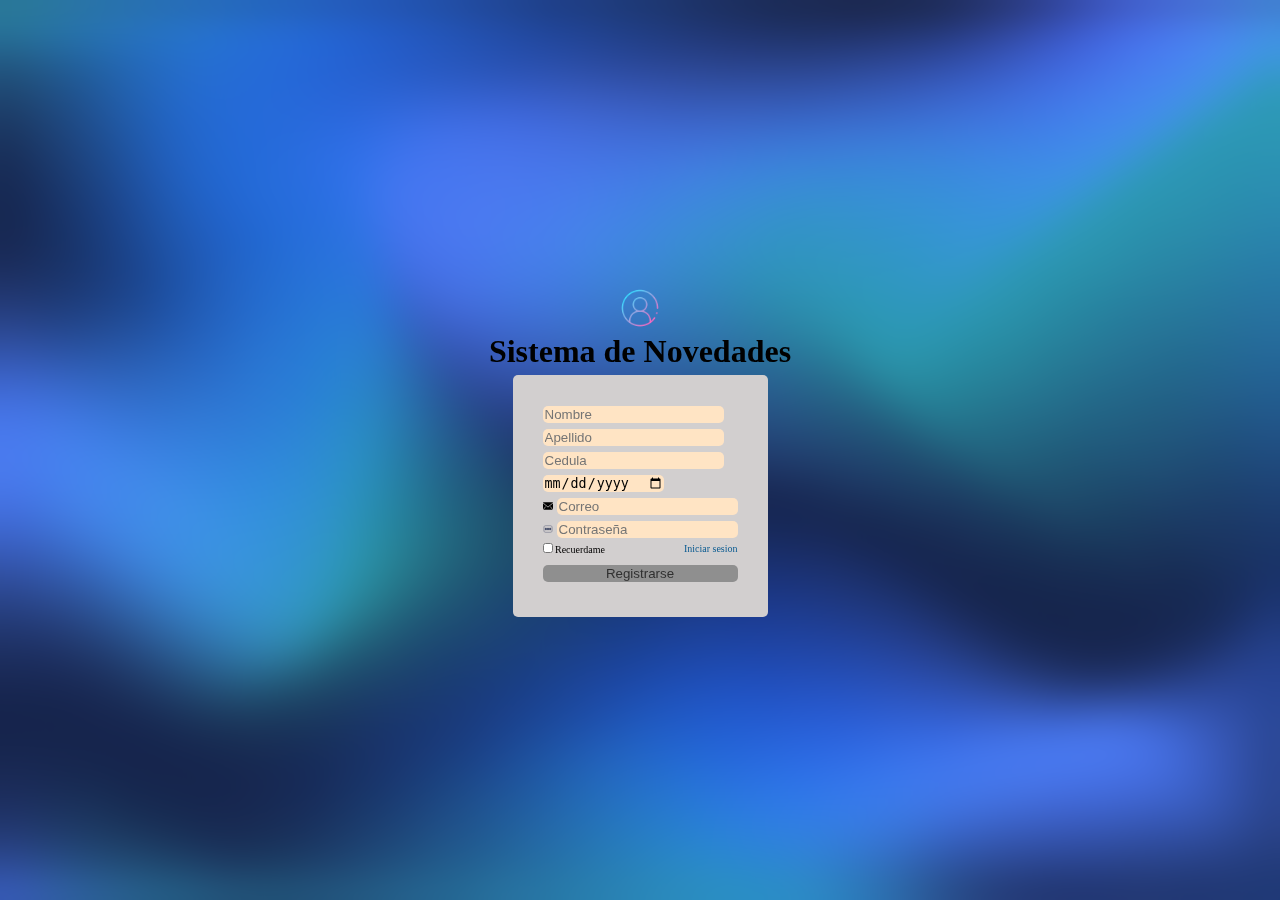
==== registro.html @ 3d06afe8 "Clase de CSS, creacion de iniciar sesion y registro" ====
<!DOCTYPE html>
<html lang="en">

<head>
    <meta charset="UTF-8">
    <meta name="viewport" content="width=device-width, initial-scale=1.0">
    <title>Registro</title>
    <link rel="stylesheet" href="style.css">
</head>

<body>
    <img src="imagenes/logo.png" alt="" height="50px">
    <h1 class="fondoh1">Sistema de Novedades</h1>
    <form action="/registrarusuario" method="post">
        <div>
            <input placeholder="Nombre" type="text" name="">
        </div>
        <div>
            <input placeholder="Apellido" type="text" name="">
        </div>
        <div>
            <input placeholder="Cedula" type="number" name="">
        </div>
        <div>
            <input placeholder="Fecha Nacimiento" type="date" name="">
        </div>

        <div>
            <svg fill="#000000" width="10px" height="10px" viewBox="0 0 1920 1920" xmlns="http://www.w3.org/2000/svg"
                data-darkreader-inline-fill="" style="--darkreader-inline-fill: #000000;">
                <g id="SVGRepo_bgCarrier" stroke-width="0"></g>
                <g id="SVGRepo_tracerCarrier" stroke-linecap="round" stroke-linejoin="round"></g>
                <g id="SVGRepo_iconCarrier">
                    <path
                        d="M1920 428.266v1189.54l-464.16-580.146-88.203 70.585 468.679 585.904H83.684l468.679-585.904-88.202-70.585L0 1617.805V428.265l959.944 832.441L1920 428.266ZM1919.932 226v52.627l-959.943 832.44L.045 278.628V226h1919.887Z"
                        fill-rule="evenodd"></path>
                </g>
            </svg>
            <input placeholder="Correo" type="email" name="" id="correo">
        </div>
        <div>
            <svg width="10px" height="10px" viewBox="0 0 24 24" fill="none" xmlns="http://www.w3.org/2000/svg">
                <g id="SVGRepo_bgCarrier" stroke-width="0"></g>
                <g id="SVGRepo_tracerCarrier" stroke-linecap="round" stroke-linejoin="round"></g>
                <g id="SVGRepo_iconCarrier">
                    <path opacity="0.5"
                        d="M2 12C2 8.22876 2 6.34315 3.17157 5.17157C4.34315 4 6.22876 4 10 4H14C17.7712 4 19.6569 4 20.8284 5.17157C22 6.34315 22 8.22876 22 12C22 15.7712 22 17.6569 20.8284 18.8284C19.6569 20 17.7712 20 14 20H10C6.22876 20 4.34315 20 3.17157 18.8284C2 17.6569 2 15.7712 2 12Z"
                        stroke="#1C274C" stroke-width="1.5" data-darkreader-inline-stroke=""
                        style="--darkreader-inline-stroke: #acc4e0;"></path>
                    <path d="M12 10V14M10.2676 11L13.7317 13M13.7314 11L10.2673 13" stroke="#1C274C" stroke-width="1.5"
                        stroke-linecap="round" data-darkreader-inline-stroke=""
                        style="--darkreader-inline-stroke: #acc4e0;"></path>
                    <path d="M6.73241 10V14M4.99999 11L8.46409 13M8.46386 11L4.99976 13" stroke="#1C274C"
                        stroke-width="1.5" stroke-linecap="round" data-darkreader-inline-stroke=""
                        style="--darkreader-inline-stroke: #acc4e0;"></path>
                    <path d="M17.2681 10V14M15.5356 11L18.9997 13M18.9995 11L15.5354 13" stroke="#1C274C"
                        stroke-width="1.5" stroke-linecap="round" data-darkreader-inline-stroke=""
                        style="--darkreader-inline-stroke: #acc4e0;"></path>
                </g>
            </svg>
            <input placeholder="Contraseña" type="password" name="" id="">
        </div>
        <div class="opciones">
            <div>
                <input id="recuerdame" type="checkbox" name="" id="">
                <label for="recuerdame">Recuerdame</label>
            </div>
            <a href="index.html">Iniciar sesion</a>
        </div>
        <button>Registrarse</button>
    </form>
</body>

</html>
---- style.css ----
body {
    display: flex;
    flex-direction: column;
    align-items: center;
    justify-content: center;
    height: 100vh;
    margin: 0;
    background-image: url("imagenes/fondo.png");
    backdrop-filter: blur(20px);
}

h1 {
    margin: 0;
    margin-bottom: 5px;
}

form {
    display: flex;
    flex-direction: column;
    background-color: #d2cfcf;
    border-radius: 5px;
    padding: 30px;
}

input {
    border: none;
    background-color: bisque;
    border-radius: 5px;
    margin-bottom: 5px;
}

button {
    border: none;
    border-radius: 5px;
    color: #303030;
    background-color: #8f8f8f;
    margin-bottom: 5px;
}

a {
    text-decoration: none;
    color: rgb(11, 91, 145);
}

.opciones {
    font-size: 10px;
    display: flex;
    justify-content: space-between;
    margin-bottom: 10px;
}

#recuerdame {
    width: 10px;
    height: 10px;
    margin: 0px;
}

.button{
    font-size: 13px;
    background-color: #8f8f8f;
    justify-content: center;
    display: flex;
    border-radius: 5px;
    color: white;
}
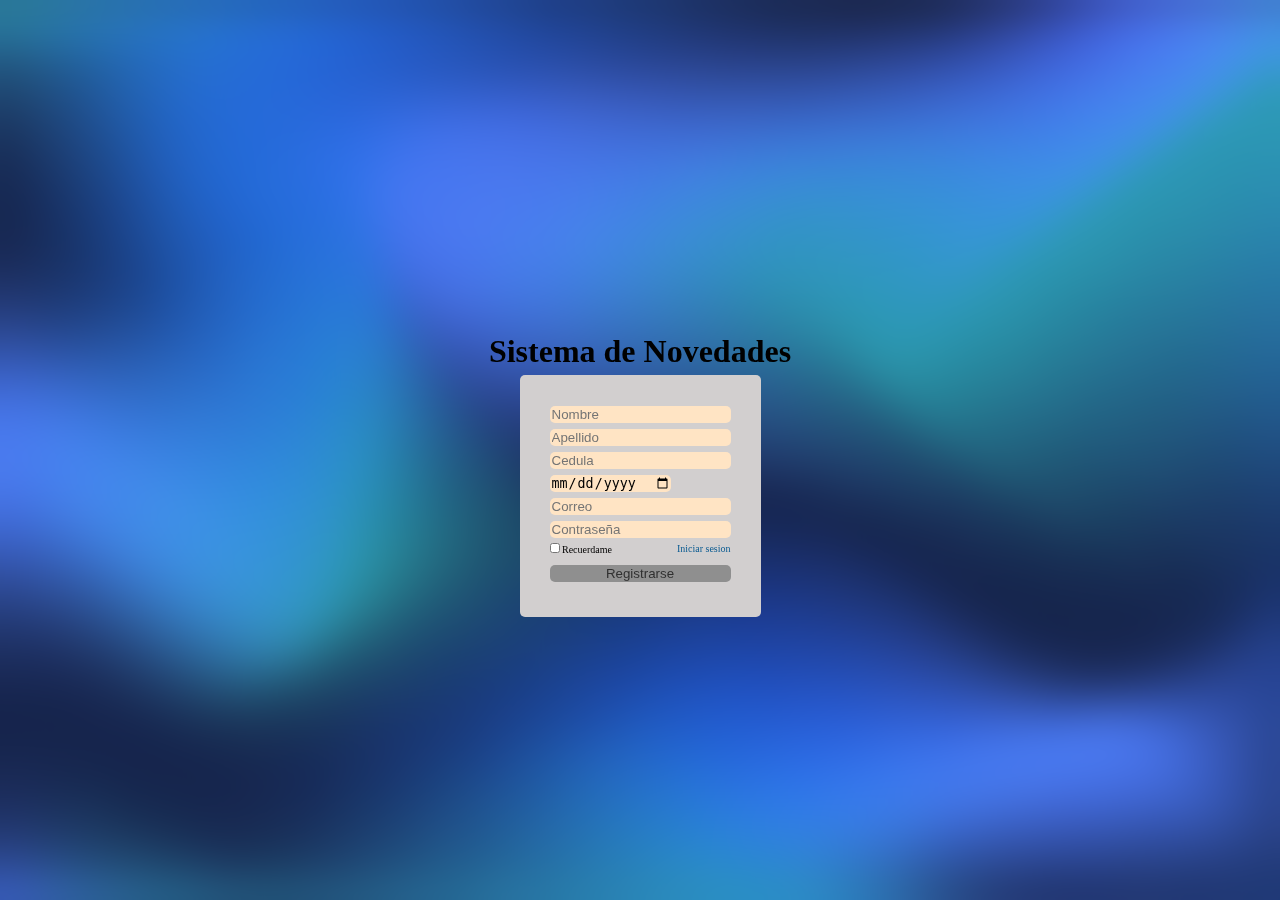
==== commit a90a8559: "Se crea interfaz de administracion" ====
--- a/registro.html
+++ b/registro.html
@@ -26,38 +26,9 @@
         </div>
 
         <div>
-            <svg fill="#000000" width="10px" height="10px" viewBox="0 0 1920 1920" xmlns="http://www.w3.org/2000/svg"
-                data-darkreader-inline-fill="" style="--darkreader-inline-fill: #000000;">
-                <g id="SVGRepo_bgCarrier" stroke-width="0"></g>
-                <g id="SVGRepo_tracerCarrier" stroke-linecap="round" stroke-linejoin="round"></g>
-                <g id="SVGRepo_iconCarrier">
-                    <path
-                        d="M1920 428.266v1189.54l-464.16-580.146-88.203 70.585 468.679 585.904H83.684l468.679-585.904-88.202-70.585L0 1617.805V428.265l959.944 832.441L1920 428.266ZM1919.932 226v52.627l-959.943 832.44L.045 278.628V226h1919.887Z"
-                        fill-rule="evenodd"></path>
-                </g>
-            </svg>
             <input placeholder="Correo" type="email" name="" id="correo">
         </div>
         <div>
-            <svg width="10px" height="10px" viewBox="0 0 24 24" fill="none" xmlns="http://www.w3.org/2000/svg">
-                <g id="SVGRepo_bgCarrier" stroke-width="0"></g>
-                <g id="SVGRepo_tracerCarrier" stroke-linecap="round" stroke-linejoin="round"></g>
-                <g id="SVGRepo_iconCarrier">
-                    <path opacity="0.5"
-                        d="M2 12C2 8.22876 2 6.34315 3.17157 5.17157C4.34315 4 6.22876 4 10 4H14C17.7712 4 19.6569 4 20.8284 5.17157C22 6.34315 22 8.22876 22 12C22 15.7712 22 17.6569 20.8284 18.8284C19.6569 20 17.7712 20 14 20H10C6.22876 20 4.34315 20 3.17157 18.8284C2 17.6569 2 15.7712 2 12Z"
-                        stroke="#1C274C" stroke-width="1.5" data-darkreader-inline-stroke=""
-                        style="--darkreader-inline-stroke: #acc4e0;"></path>
-                    <path d="M12 10V14M10.2676 11L13.7317 13M13.7314 11L10.2673 13" stroke="#1C274C" stroke-width="1.5"
-                        stroke-linecap="round" data-darkreader-inline-stroke=""
-                        style="--darkreader-inline-stroke: #acc4e0;"></path>
-                    <path d="M6.73241 10V14M4.99999 11L8.46409 13M8.46386 11L4.99976 13" stroke="#1C274C"
-                        stroke-width="1.5" stroke-linecap="round" data-darkreader-inline-stroke=""
-                        style="--darkreader-inline-stroke: #acc4e0;"></path>
-                    <path d="M17.2681 10V14M15.5356 11L18.9997 13M18.9995 11L15.5354 13" stroke="#1C274C"
-                        stroke-width="1.5" stroke-linecap="round" data-darkreader-inline-stroke=""
-                        style="--darkreader-inline-stroke: #acc4e0;"></path>
-                </g>
-            </svg>
             <input placeholder="Contraseña" type="password" name="" id="">
         </div>
         <div class="opciones">
